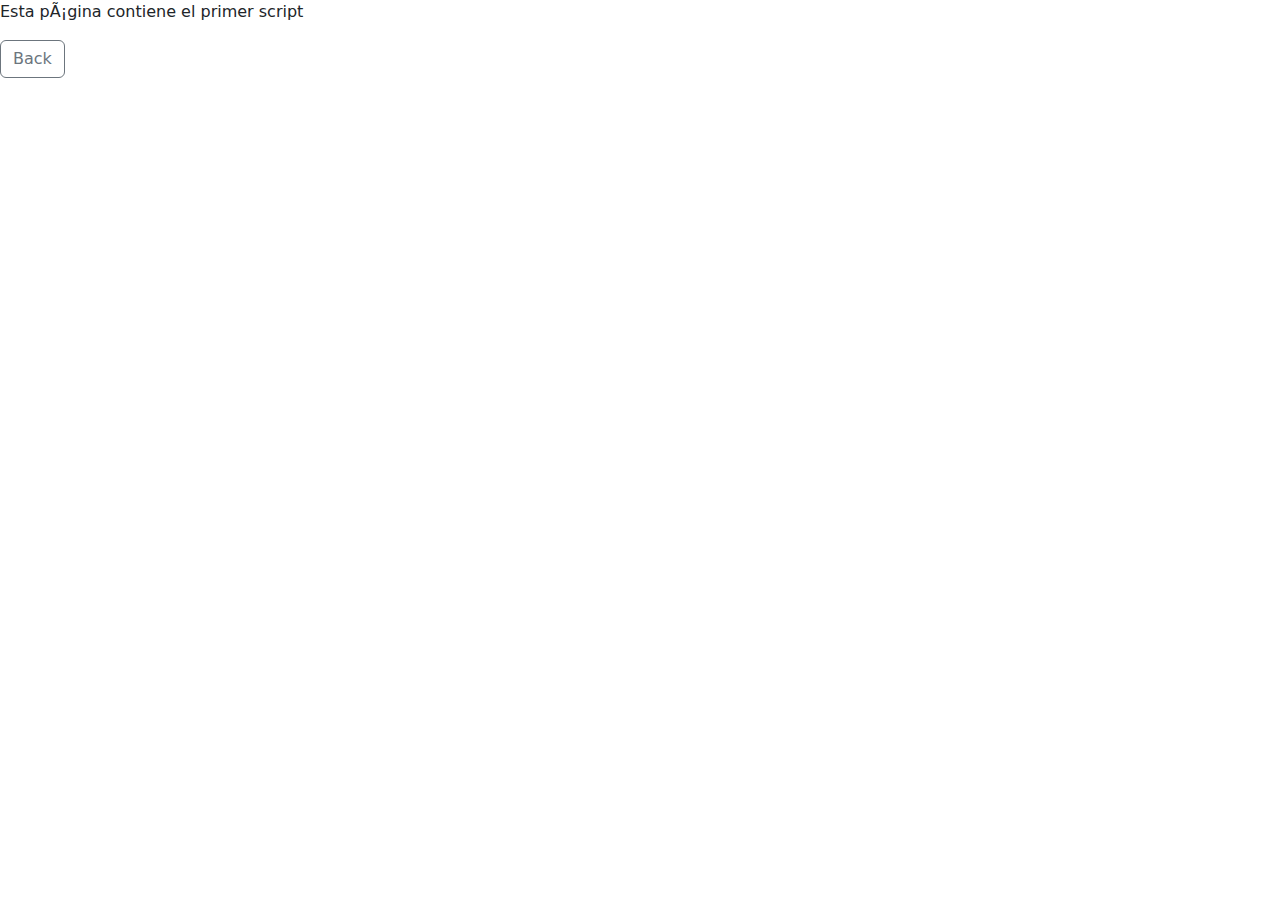
==== ejercicio2/ej2.html @ ef41b89d "Tareas" ====
<!DOCTYPE html PUBLIC "-//W3C//DTD XHTML 1.0 Transitional//EN" "http://www.w3.org/TR/xhtml1/DTD/xhtml1-transitional.dtd">
<html xmlns="http://www.w3.org/1999/xhtml" lang="es">
  <head>
    <meta http-equiv="Content-Type" content="text/html; charset=iso-8859-1" />
    <title>Ejercicio 2 - El primer script</title>
    <script src="js/codigo.js"></script>
    <link href="https://cdn.jsdelivr.net/npm/bootstrap@5.3.3/dist/css/bootstrap.min.css" rel="stylesheet" integrity="sha384-QWTKZyjpPEjISv5WaRU9OFeRpok6YctnYmDr5pNlyT2bRjXh0JMhjY6hW+ALEwIH" crossorigin="anonymous">
  </head>

  <body>
    <p>Esta página contiene el primer script</p>
    <a href="../index.html" class="btn btn-outline-secondary">Back</a>
  </body>
</html>
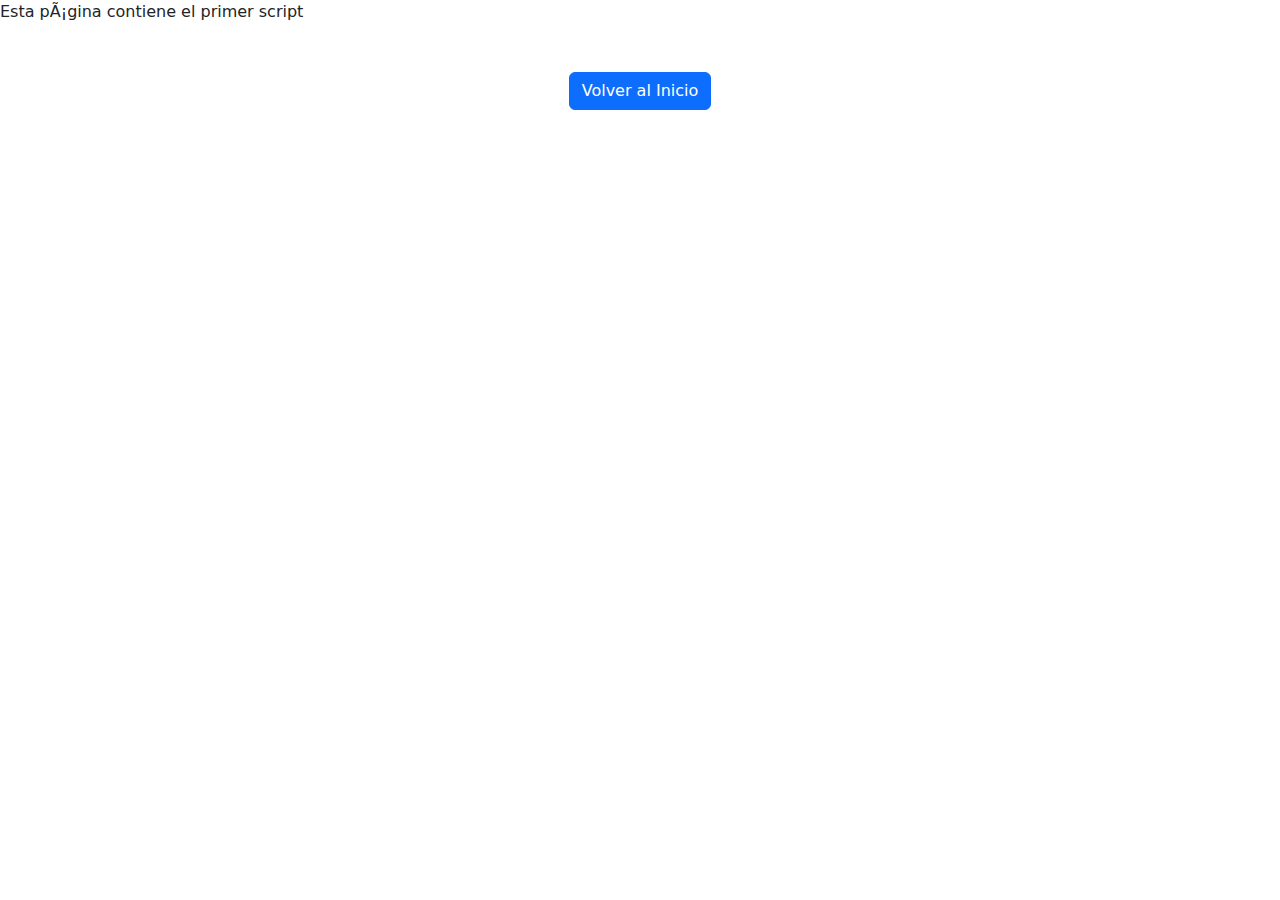
==== commit 3614f75a: "Final version" ====
--- a/ejercicio2/ej2.html
+++ b/ejercicio2/ej2.html
@@ -9,6 +9,7 @@
 
   <body>
     <p>Esta página contiene el primer script</p>
-    <a href="../index.html" class="btn btn-outline-secondary">Back</a>
+    <!-- <a href="../index.html" class="btn btn-outline-secondary">Back</a> -->
+    <script src="../js/botonVolver.js"></script>
   </body>
 </html>
